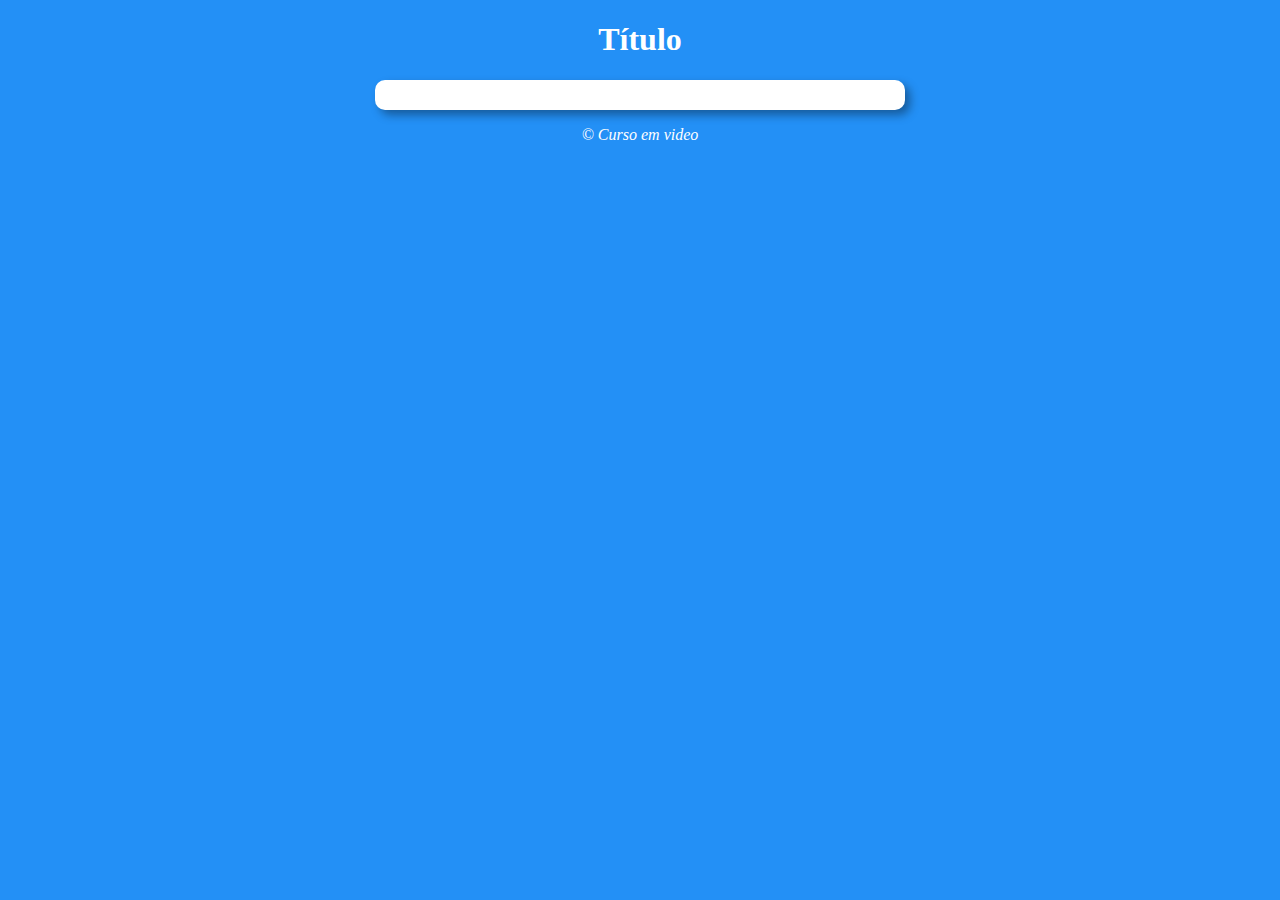
==== aula.12ex/ex015/index.html @ 804ad03c "atualização" ====
<!DOCTYPE html>
<html lang="pt-br">
<head>
    <meta charset="UTF-8">
    <meta name="viewport" content="width=device-width, initial-scale=1.0">
    <title>modelo de exercícios </title>
    <link rel="stylesheet" href="style.css">
</head>
<body>
    <header>
        <h1>Título</h1>
    </header>
    <section>
        <div>
            
        </div>
        <div>

        </div>
    </section>
    <footer>
        <p>&copy; Curso em video</p>
    </footer>
    <script src="script.js"></script>
</body>
</html>
---- aula.12ex/ex015/style.css ----
@charset "UTF-8";

body{
    background: rgb(35, 144, 246);
    font: normal 15 pt arial;
}

header{
    color: white;
    text-align: center;
}

section{
    background: white;
    border-radius: 10px;
    padding: 15px;
    width: 500px;
    margin: auto;
    box-shadow: 5px 5px 10px rgba(0, 0, 0, 0.367);
}

footer{
    color: white;
    text-align: center;
    font-style: italic;
}

img{
    border-radius: 50%;
    width: 300px;
    height: 300px;
}
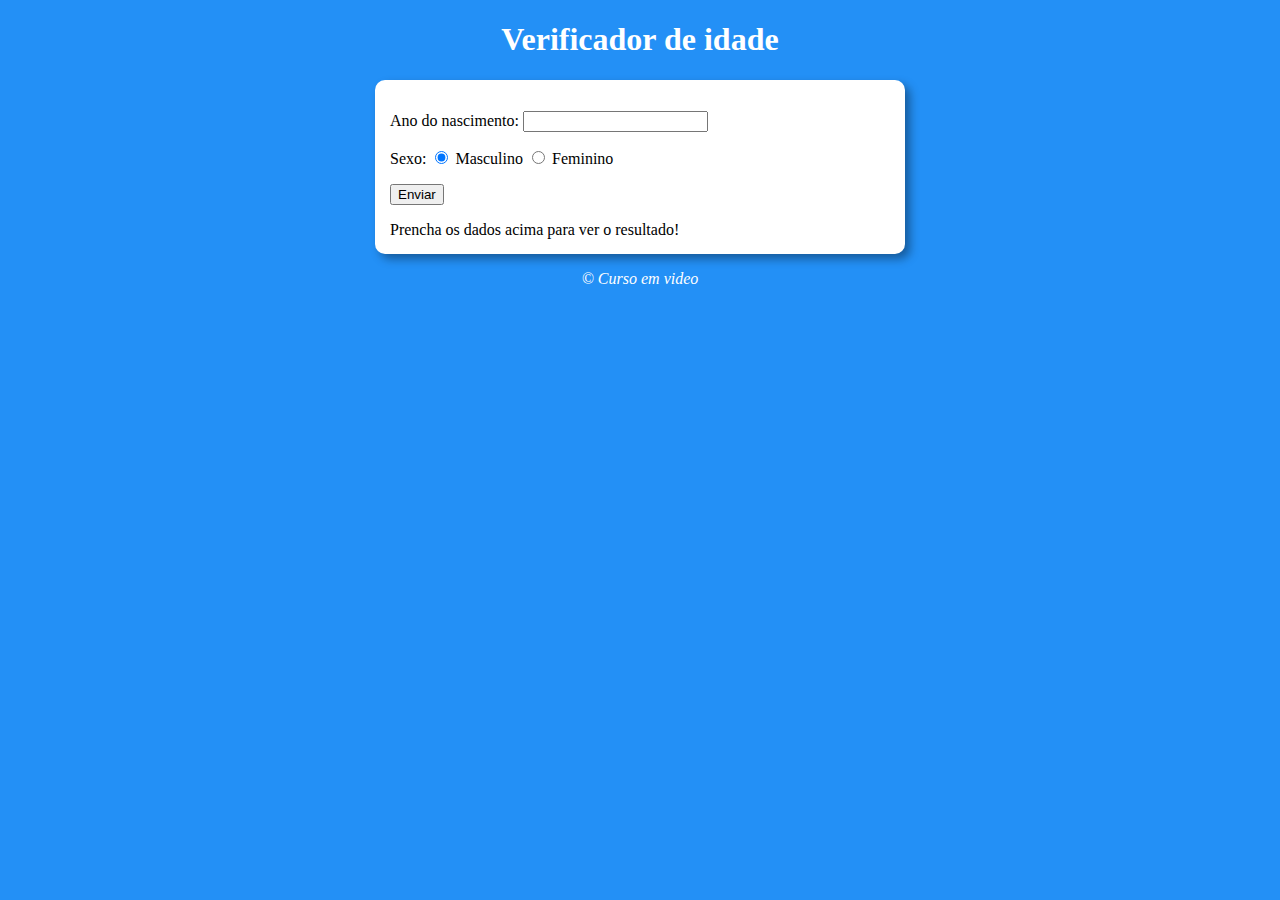
==== commit 30cb627d: "atualizado" ====
--- a/aula.12ex/ex015/index.html
+++ b/aula.12ex/ex015/index.html
@@ -3,19 +3,30 @@
 <head>
     <meta charset="UTF-8">
     <meta name="viewport" content="width=device-width, initial-scale=1.0">
-    <title>modelo de exercícios </title>
+    <title>Teste</title>
     <link rel="stylesheet" href="style.css">
 </head>
 <body>
     <header>
-        <h1>Título</h1>
+        <h1>Verificador de idade</h1>
     </header>
     <section>
         <div>
-            
+            <p>Ano do nascimento:
+                <input type="number" name="txtano" id="txtano" min="0"> 
+            </p>
+            <p>Sexo:
+                <input type="radio" name="radsex" id="mas" checked>
+                <label for="mas">Masculino</label>
+                <input type="radio" name="radsex" id="fem">
+                <label for="fem">Feminino</label>
+            </p>
+            <p>
+                <input type="button" value="Enviar" onclick="verificar()">
+            </p>
         </div>
-        <div>
-
+        <div id="res">
+            Prencha os dados acima para ver o resultado!
         </div>
     </section>
     <footer>
